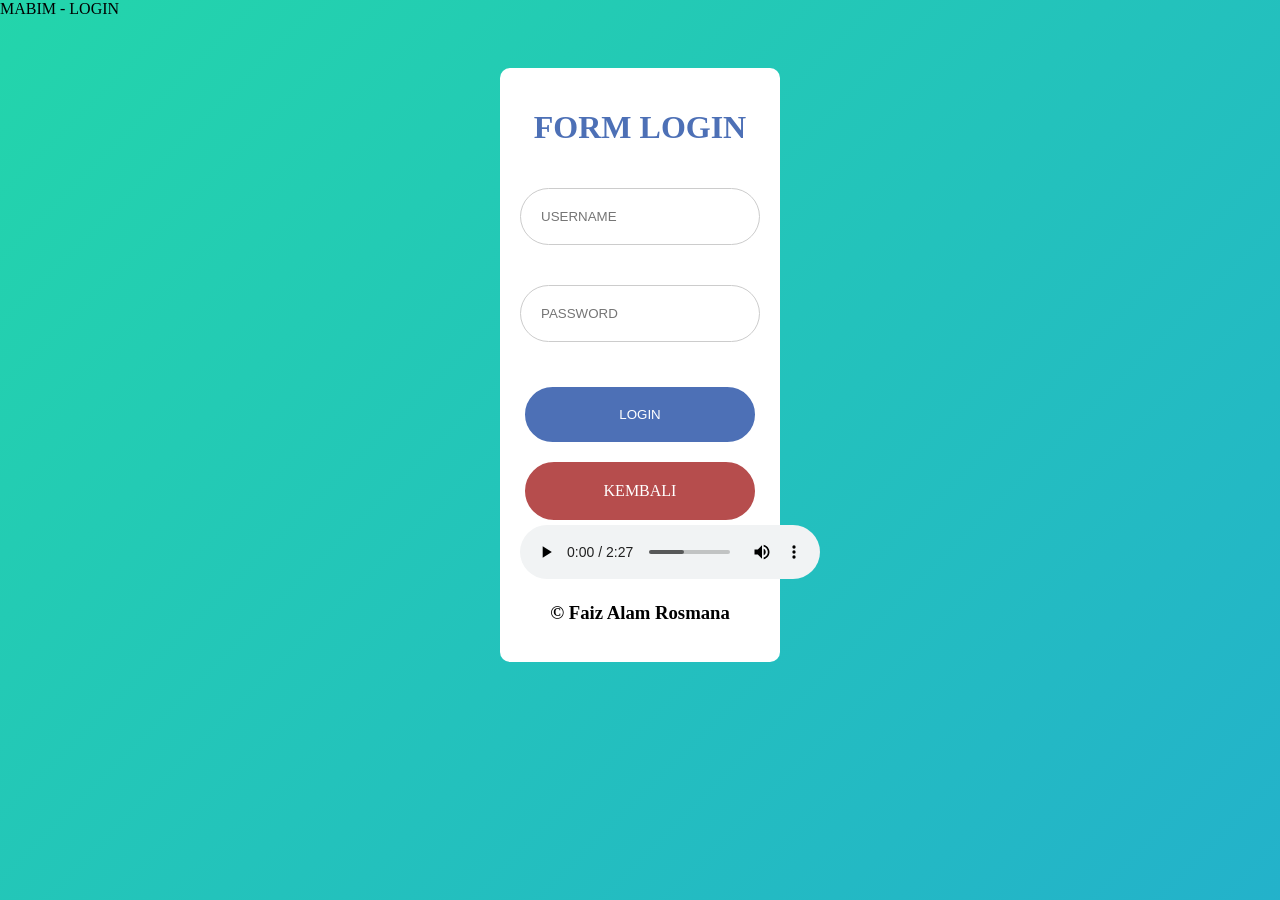
==== login.html @ 0dd11f89 "Add files via upload" ====
<!DOCTYPE html>
<html>

<head>MABIM - LOGIN
    <link rel="stylesheet" href="style1.css">
    <style>
        body {
            background: linear-gradient(-45deg, #ee7752, #e73c7e, #23a6d5, #23d5ab);
            background-size: 400% 400%;
            animation: gradient 15s ease infinite;
            height: 100vh;
        }
        @keyframes gradient {
            0% {
                background-position: 0% 50%;
            }

            50% {
                background-position: 100% 50%;
            }

            100% {
                background-position: 0% 50%;
            }
        }
    </style>
</head>

<body>
    <center>
        <div class="warp">
            <div class="bg-login">
                <h1>FORM LOGIN</h1>
                <form name="login">
                    <input type="text" placeholder="USERNAME" name="username" id="username"><br>
                    <input type="password" placeholder="PASSWORD" name="password" id="password"><br>
                    <input type="button" value="LOGIN" onclick="Login()">
                    <a href="index.html">KEMBALI</a>
                    <audio src="media/Lagu Himasi.mp3" controls></audio>
                </form>
                <footer>
                    <h3>&copy; Faiz Alam Rosmana</h3>
                </footer>
            </div>
        </div>
    </center>
    <script src="script1.js"></script>
</body>

</html>
---- style1.css ----
body{
    margin: 0px;
}
/* HALAMAN INDEX */
nav{
    background-color: #4d70b6;
    overflow: hidden;
}
nav a{
    text-decoration: none;
    color: #FFFFFF;
    float: right;
    padding: 20px;
}

nav a:hover{
    text-decoration: none;
    color: #4d70b6;
    float: right;
    padding: 20px;
    background: #FFFFFF;
}

nav img{
    float: left;
}

h1{
    color: #4d70b6;;
}
/* HALAMAN INDEX */

/* HALAMAN LOGIN */
.warp{
    padding: 50px 500px 50px 500px;
}

.bg-login{
    background-color: #FFFFFF;
    padding: 20px;
    border-radius: 10px;
}
input[type=text], input[type=password] {
    width: 100%;
    padding: 20px;
    margin: 20px 0px 20px 0px;
    display: inline-block;
    border: 1px solid #ccc;
    box-sizing: border-box;
    border-radius: 100px;
}
input[type=button] {
    background-color: #4d70b6;
    color: #FFFFFF;
    width: 100%;
    padding: 20px;
    margin: 20px 0px 10px 0px;
    display: inline-block;
    border: 5px solid #FFFFFF;
    box-sizing: border-box;
    border-radius: 100px;
}

input[type=button]:hover{
    background-color: #FFFFFF;
    color: #4d70b6;
    width: 100%;
    padding: 20px;
    margin: 20px 0px 10px 0px;
    display: inline-block;
    border: 5px solid #4d70b6;
    box-sizing: border-box;
    border-radius: 100px;
}

form a{
    background-color: #b64d4d;
    color: #FFFFFF;
    width: 100%;
    padding: 20px;
    display: inline-block;
    border: 5px solid #FFFFFF;
    box-sizing: border-box;
    border-radius: 100px;
    text-decoration: none;
}

form a:hover{
    background-color: #FFFFFF;
    color: #b64d4d;
    width: 100%;
    padding: 20px;
    display: inline-block;
    border: 5px solid #b64d4d;
    box-sizing: border-box;
    border-radius: 100px;
    text-decoration: none;
}
/* HALAMAN LOGIN */
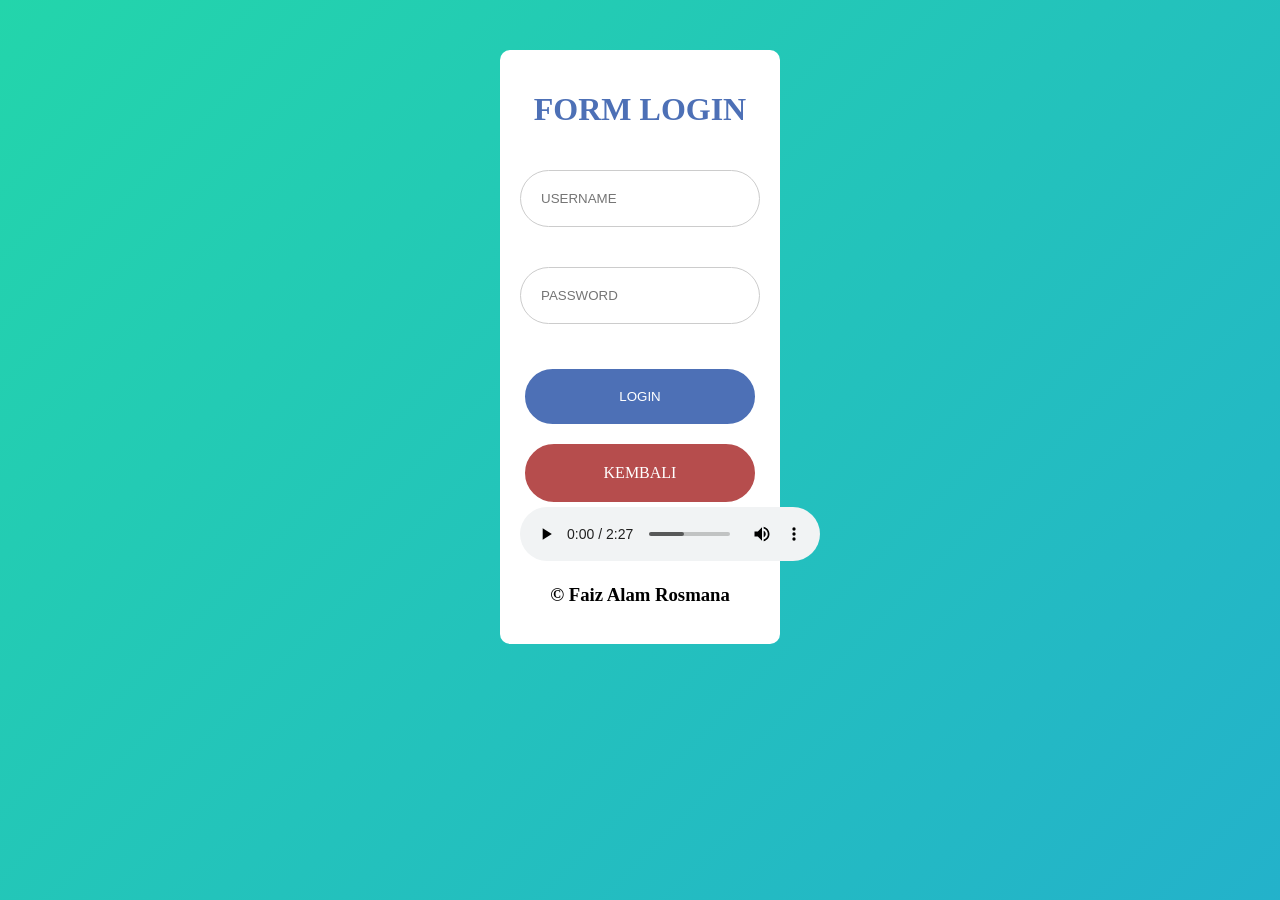
==== commit d278fcd0: "Add files via upload" ====
--- a/login.html
+++ b/login.html
@@ -1,7 +1,8 @@
 <!DOCTYPE html>
 <html>
 
-<head>MABIM - LOGIN
+<head>
+    <title>MABIM - LOGIN</title>
     <link rel="stylesheet" href="style1.css">
     <style>
         body {
